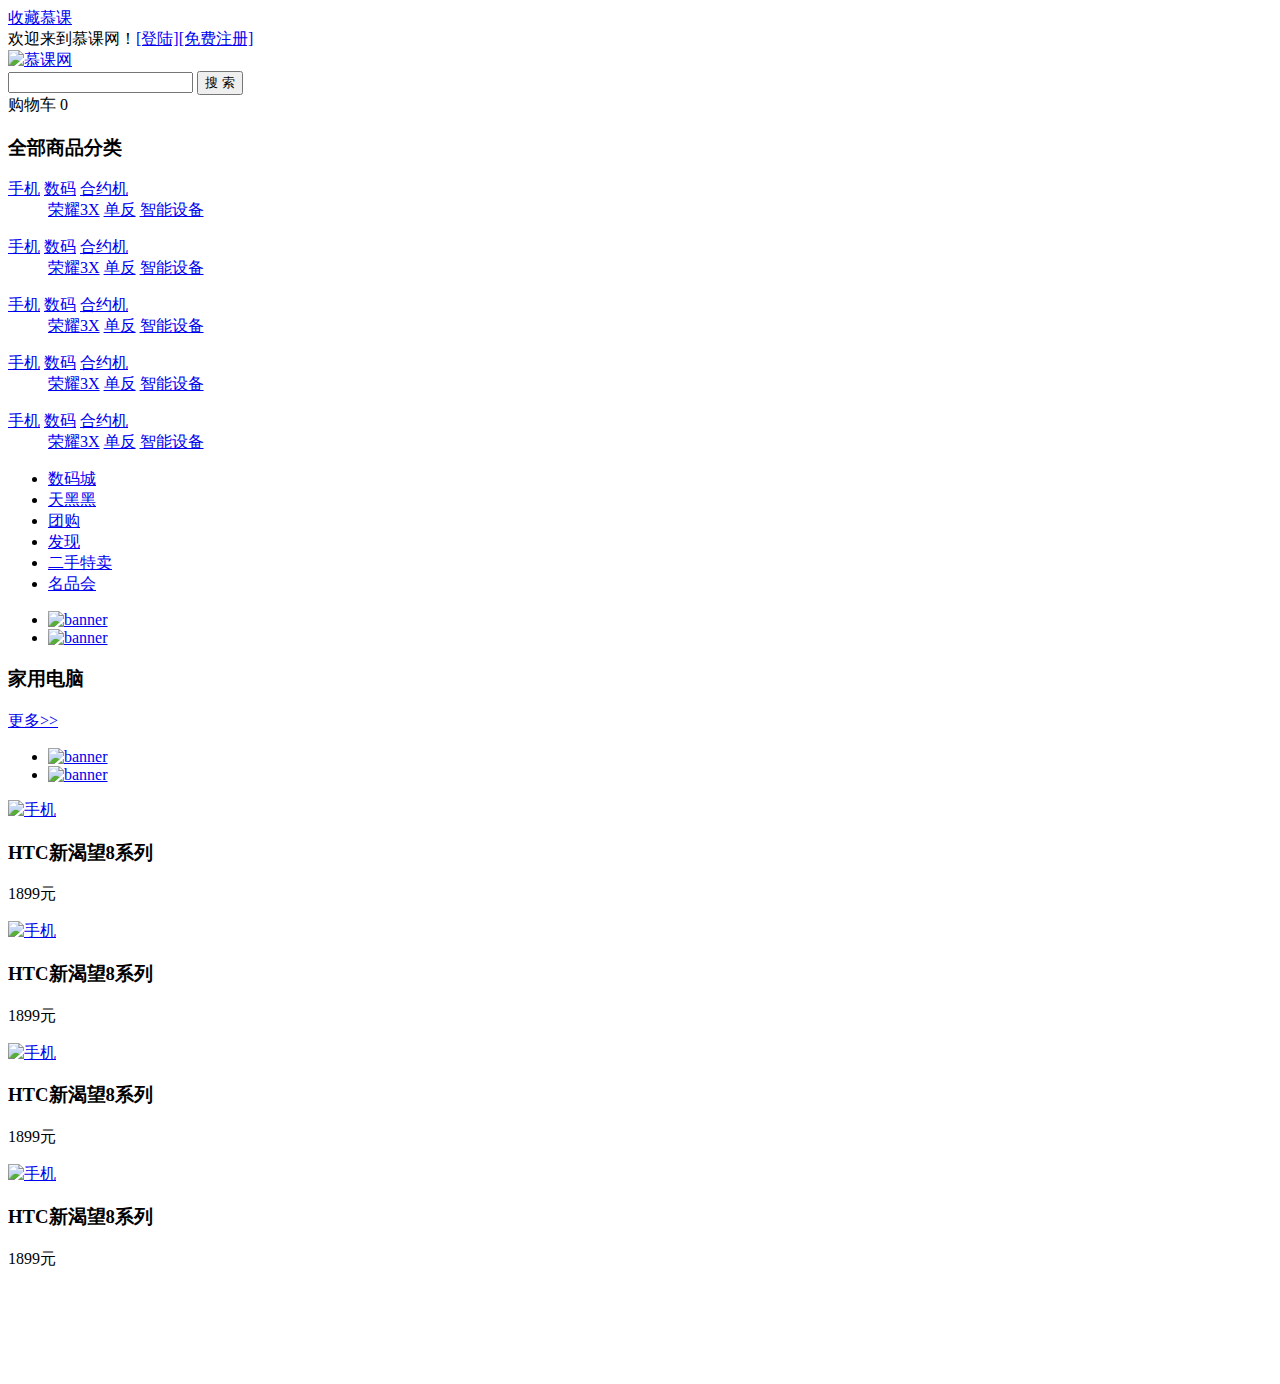
==== index.html @ 4ac68045 "慕课网网页制作主页代码" ====
<!doctype html>
<html>
<head>
<meta charset="utf-8">
<title>无标题文档</title>
<link rel="stylesheet" type="text/css" href="/home/willyon/ds/style/reset.css" />
<link rel="stylesheet" type="text/css" href="/home/willyon/ds/style/main.css" />
</head>

<body>

</body>
<div class="headerBar">
  <div class="topBar">
    <div class="comWidth">
      <div class="leftArea">
        <a href="#" class="collection">收藏慕课</a>
        <!--<a href="#" class="collection">联系我们</a>-->
        <!--<a href="#" class="collection">设置首页</a>-->
      </div>
      <div class="rightArea">
        欢迎来到慕课网！<a href="#">[登陆]</a><a href="#">[免费注册]</a>
      </div>
    </div>
  </div>
  <div class="logoBar">
    <div class="comWidth">
      <div class="logo fl">
        <a href="#">
          <img src="/home/willyon/ds/images/logo1.png" alt="慕课网" />
        </a>
      </div>
      <div class="search_box fl">
        <input type="text" class="search_text fl" />
        <input type="button" value="搜 索" class="search_btn fr" />
      </div>
      <div class="shopCar fr">
        <span class="shopText fl">购物车</span>
        <span class="shopNum fl">0</span>
      </div>
    </div>
  </div>
  <div class="navBox">
    <div class="comWidth">
      <div class="shopClass fl">
        <h3>全部商品分类<i></i></h3>
        <div class="shopClass_show">
          <dl class="shopClass_item">
            <dt>
              <a href="#" class="b">手机</a>
              <a href="#" class="b">数码</a>
              <a href="#" class="b heborder">合约机</a>
            </dt>
            <dd>
              <a href="#">荣耀3X</a>
              <a href="#">单反</a>
              <a href="#">智能设备</a>
            </dd>
          </dl>
          <dl class="shopClass_item">
            <dt>
              <a href="#" class="b">手机</a>
              <a href="#" class="b">数码</a>
              <a href="#" class="b heborder">合约机</a>
            </dt>
            <dd>
              <a href="#">荣耀3X</a>
              <a href="#">单反</a>
              <a href="#">智能设备</a>
            </dd>
          </dl>
          <dl class="shopClass_item">
            <dt>
              <a href="#" class="b">手机</a>
              <a href="#" class="b">数码</a>
              <a href="#" class="b heborder">合约机</a>
            </dt>
            <dd>
              <a href="#">荣耀3X</a>
              <a href="#">单反</a>
              <a href="#">智能设备</a>
            </dd>
          </dl>
          <dl class="shopClass_item">
            <dt>
              <a href="#" class="b">手机</a>
              <a href="#" class="b">数码</a>
              <a href="#" class="b heborder">合约机</a>
            </dt>
            <dd>
              <a href="#">荣耀3X</a>
              <a href="#">单反</a>
              <a href="#">智能设备</a>
            </dd>
          </dl>
          <dl class="shopClass_item">
            <dt>
              <a href="#" class="b">手机</a>
              <a href="#" class="b">数码</a>
              <a href="#" class="b heborder">合约机</a>
            </dt>
            <dd>
              <a href="#">荣耀3X</a>
              <a href="#">单反</a>
              <a href="#">智能设备</a>
            </dd>
          </dl>
        </div>
      </div>
      <ul class="nav fl">
        <li><a href="#" class="active">数码城</a></li>
        <li><a href="#">天黑黑</a></li>
        <li><a href="#">团购</a></li>
        <li><a href="#">发现</a></li>
        <li><a href="#">二手特卖</a></li>
        <li><a href="#">名品会</a></li>
      </ul>
    </div>
  </div>
</div>
<div class="banner comWidth clearfix">
  <div class="banner_bar banner_big">
    <ul class="imgBox">
      <li><a href="#"><img src="/home/willyon/ds/images/maintu.png" alt="banner"></a></li>
      <li><a href="#"><img src="/home/willyon/ds/images/maintu.png" alt="banner"></a></li>
    </ul>
    <div class="imgNum">
      <a href="#" class="active"></a>
      <a href="#"></a>
      <a href="#"></a>
      <a href="#"></a>
    </div>
  </div>
</div>
<div class="shopTit comWidth">
  <span class="icon"></span><h3>家用电脑</h3>
  <a href="#" class="more">更多&gt;&gt;</a>
</div>
<div class="shopList comWidth clearfix">
 <div class="leftArea">
  <div class="banner_bar banner_sm">
    <ul class="imgBox">
      <li><a href="#"><img src="/home/willyon/ds/images/beauty2.png" alt="banner"></a></li>
      <li><a href="#"><img src="/home/willyon/ds/images/eat.png" alt="banner"></a></li>
    </ul>
    <div class="imgNum">
      <a href="#" class="active"></a>
      <a href="#"></a>
      <a href="#"></a>
      <a href="#"></a>
    </div>
  </div>

 </div>
 <div class="rightArea">
   <div class="shopList_top clearfix">
    <div class="shop_item">
      <div class="shop_img">
        <a href="#"><img src="/home/willyon/ds/images/phone3.png" alt="手机"/></a>
      </div>
      <h3>HTC新渴望8系列</h3>
      <p>1899元</p>
    </div>
    <div class="shop_item">
      <div class="shop_img">
        <a href="#"><img src="/home/willyon/ds/images/phone3.png" alt="手机"/></a>
      </div>
      <h3>HTC新渴望8系列</h3>
      <p>1899元</p>
    </div>
    <div class="shop_item">
      <div class="shop_img">
        <a href="#"><img src="/home/willyon/ds/images/phone3.png" alt="手机"/></a>
      </div>
      <h3>HTC新渴望8系列</h3>
      <p>1899元</p>
    </div>
    <div class="shop_item">
      <div class="shop_img">
        <a href="#"><img src="/home/willyon/ds/images/phone3.png" alt="手机"/></a>
      </div>
      <h3>HTC新渴望8系列</h3>
      <p>1899元</p>
    </div>
   </div>
   <div class="shopList_sm">
    <div class="shopItem_sm">

    </div>
   </div>
 </div>
</div>
</html>






















<br /><br /><br /><br /><br />
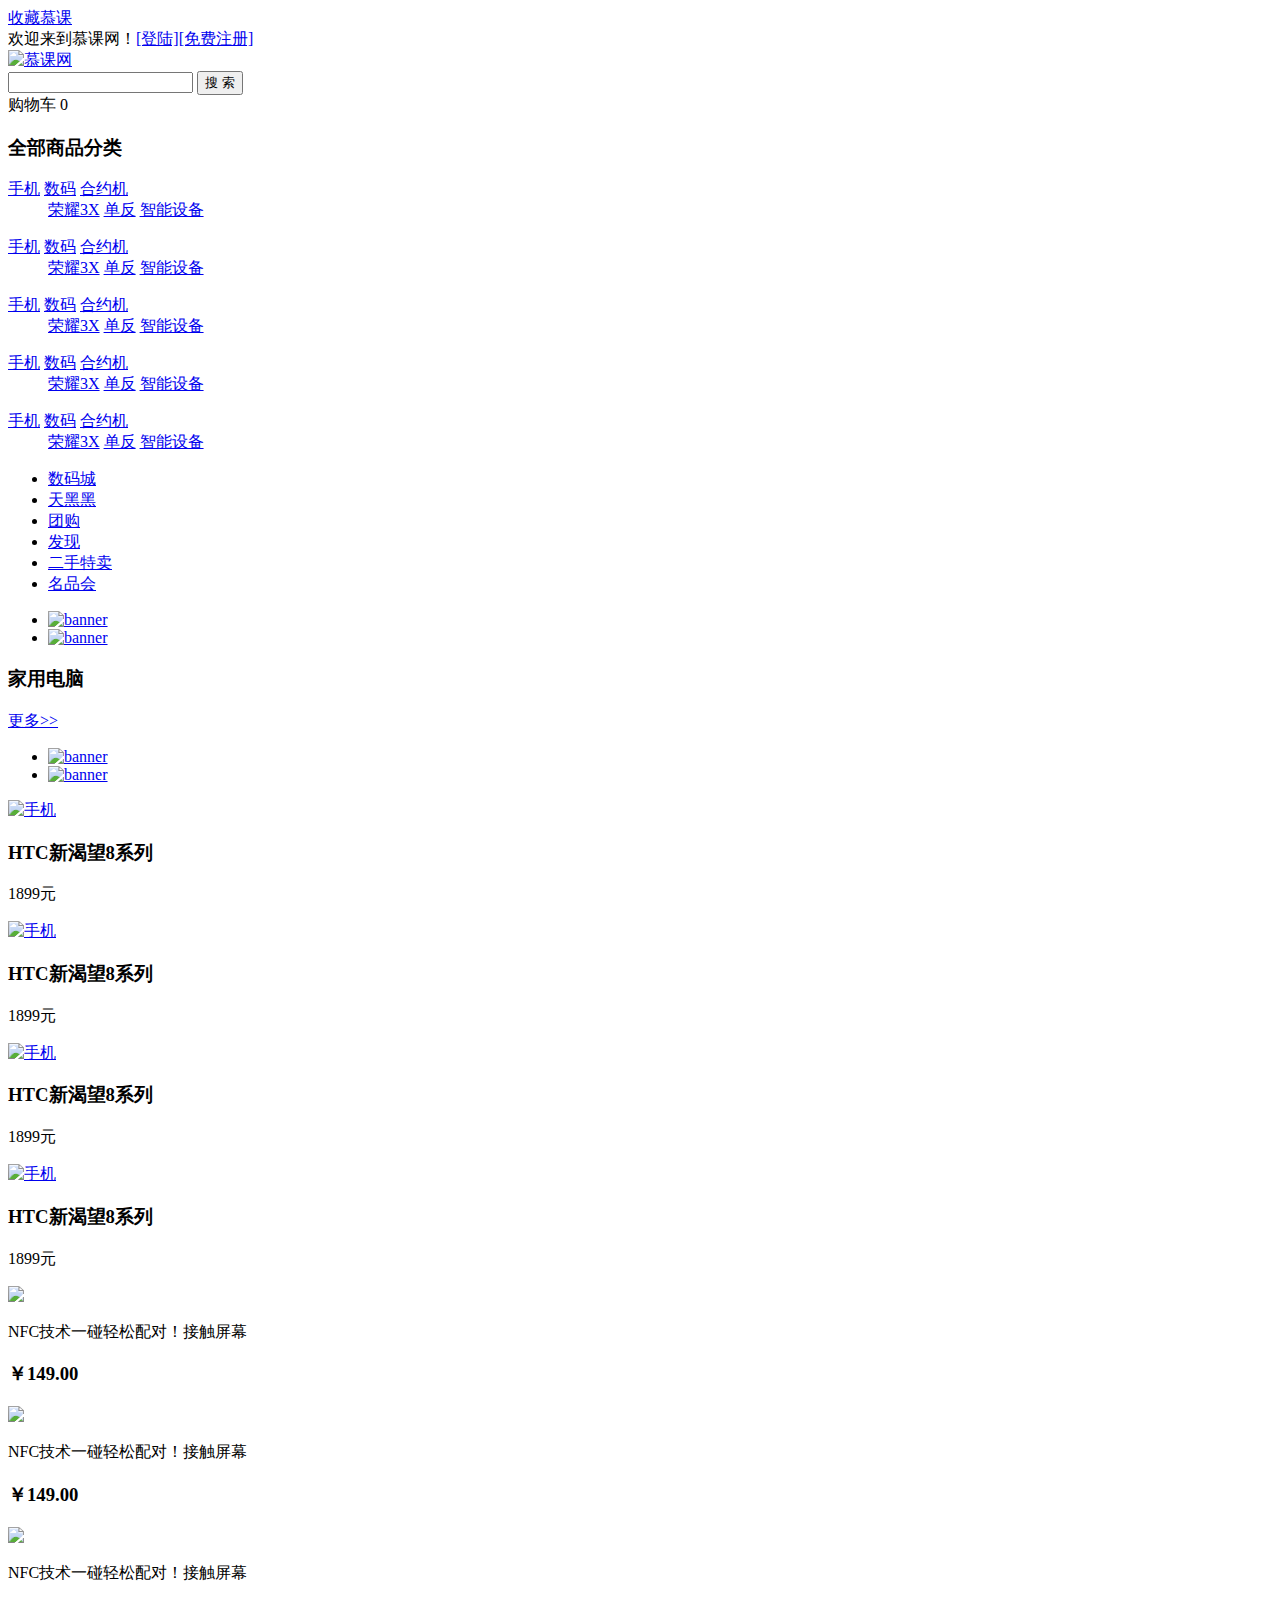
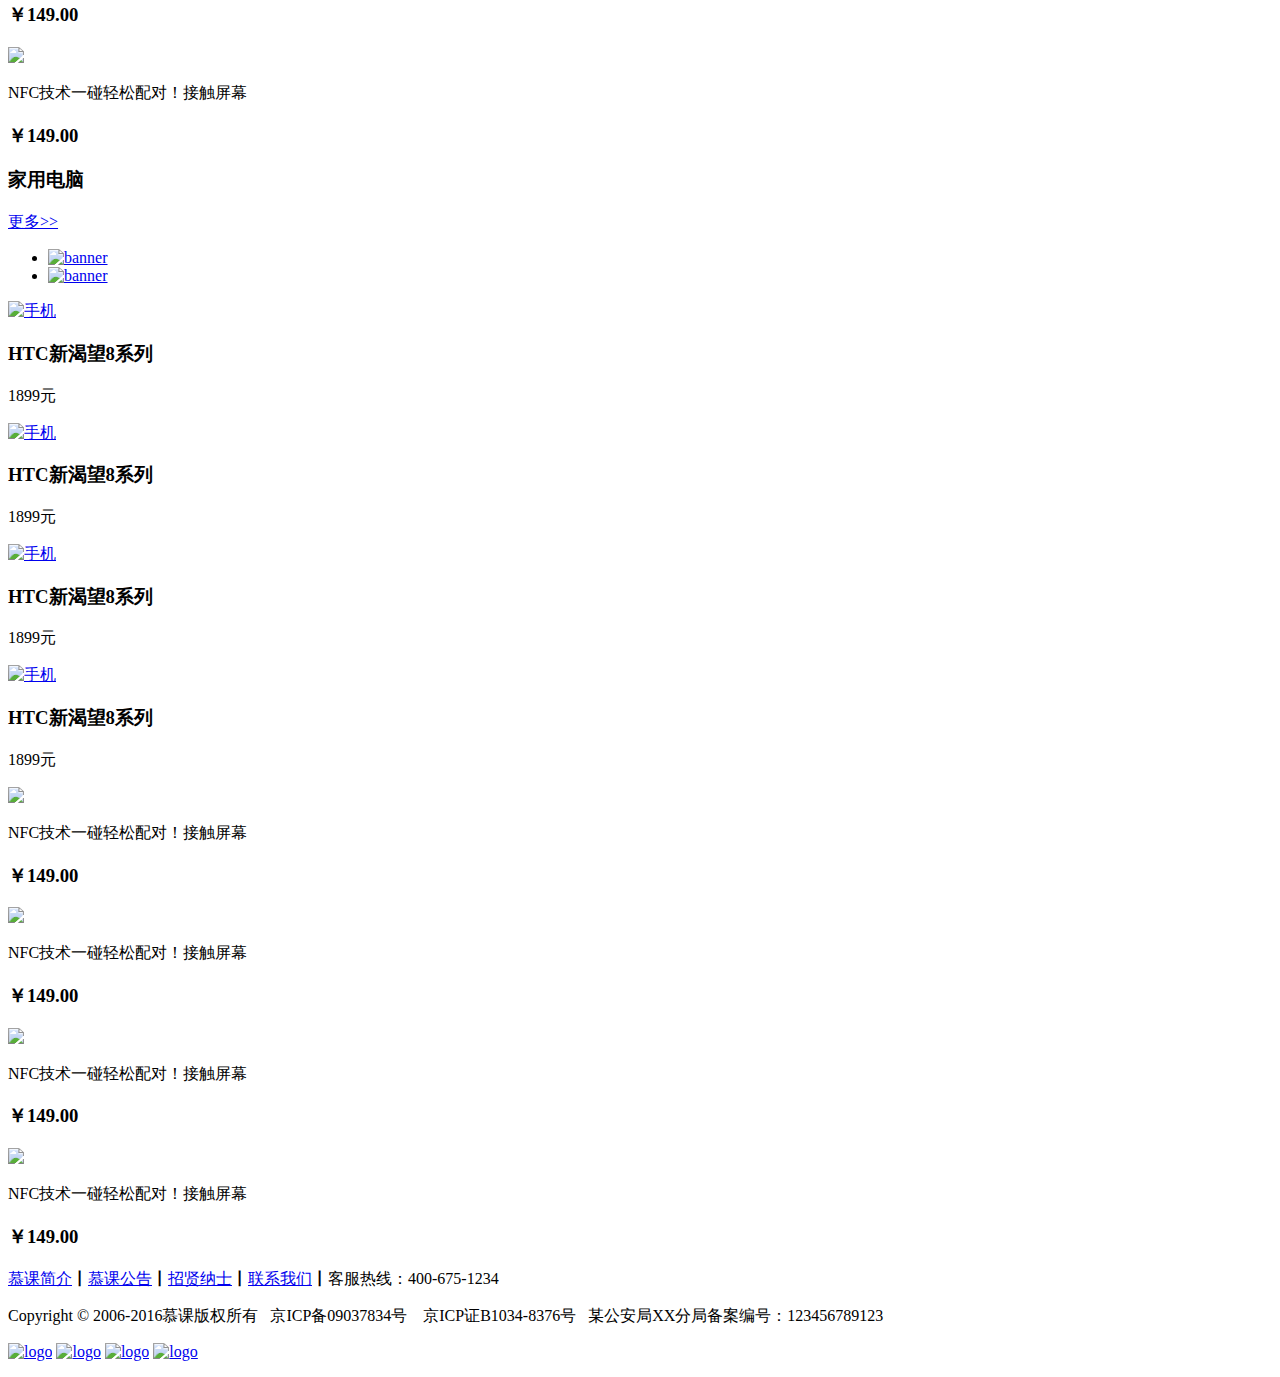
==== commit af1cdc6f: "慕课网网页开发主页代码完工版" ====
--- a/index.html
+++ b/index.html
@@ -183,34 +183,146 @@
       <p>1899元</p>
     </div>
    </div>
-   <div class="shopList_sm">
-    <div class="shopItem_sm">
-
+   <div class="shopList_sm clearfix">
+    <div class="shopItem_sm">
+      <div class="shopItem_smImg">
+        <a href="#"><img src="/home/willyon/ds/images/phone3.png" /></a>
+      </div>
+      <div class="shopItem_text">
+        <p>NFC技术一碰轻松配对！接触屏幕</p>
+        <h3>￥149.00</h3>
+      </div>
+    </div>
+    <div class="shopItem_sm">
+      <div class="shopItem_smImg">
+        <a href="#"><img src="/home/willyon/ds/images/phone3.png" /></a>
+      </div>
+      <div class="shopItem_text">
+        <p>NFC技术一碰轻松配对！接触屏幕</p>
+        <h3>￥149.00</h3>
+      </div>
+    </div>
+    <div class="shopItem_sm">
+      <div class="shopItem_smImg">
+        <a href="#"><img src="/home/willyon/ds/images/phone3.png" /></a>
+      </div>
+      <div class="shopItem_text">
+        <p>NFC技术一碰轻松配对！接触屏幕</p>
+        <h3>￥149.00</h3>
+      </div>
+    </div>
+    <div class="shopItem_sm">
+      <div class="shopItem_smImg">
+        <a href="#"><img src="/home/willyon/ds/images/phone3.png" /></a>
+      </div>
+      <div class="shopItem_text">
+        <p>NFC技术一碰轻松配对！接触屏幕</p>
+        <h3>￥149.00</h3>
+      </div>
     </div>
    </div>
  </div>
 </div>
+<div class="shopTit comWidth">
+  <span class="icon"></span><h3>家用电脑</h3>
+  <a href="#" class="more">更多&gt;&gt;</a>
+</div>
+<div class="shopList comWidth clearfix">
+ <div class="leftArea">
+  <div class="banner_bar banner_sm">
+    <ul class="imgBox">
+      <li><a href="#"><img src="/home/willyon/ds/images/eat.png" alt="banner"></a></li>
+      <li><a href="#"><img src="/home/willyon/ds/images/beauty2.png" alt="banner"></a></li>
+    </ul>
+    <div class="imgNum">
+      <a href="#" class="active"></a>
+      <a href="#"></a>
+      <a href="#"></a>
+      <a href="#"></a>
+    </div>
+  </div>
+
+ </div>
+ <div class="rightArea">
+   <div class="shopList_top clearfix">
+    <div class="shop_item">
+      <div class="shop_img">
+        <a href="#"><img src="/home/willyon/ds/images/phone3.png" alt="手机"/></a>
+      </div>
+      <h3>HTC新渴望8系列</h3>
+      <p>1899元</p>
+    </div>
+    <div class="shop_item">
+      <div class="shop_img">
+        <a href="#"><img src="/home/willyon/ds/images/phone3.png" alt="手机"/></a>
+      </div>
+      <h3>HTC新渴望8系列</h3>
+      <p>1899元</p>
+    </div>
+    <div class="shop_item">
+      <div class="shop_img">
+        <a href="#"><img src="/home/willyon/ds/images/phone3.png" alt="手机"/></a>
+      </div>
+      <h3>HTC新渴望8系列</h3>
+      <p>1899元</p>
+    </div>
+    <div class="shop_item">
+      <div class="shop_img">
+        <a href="#"><img src="/home/willyon/ds/images/phone3.png" alt="手机"/></a>
+      </div>
+      <h3>HTC新渴望8系列</h3>
+      <p>1899元</p>
+    </div>
+   </div>
+   <div class="shopList_sm clearfix">
+    <div class="shopItem_sm">
+      <div class="shopItem_smImg">
+        <a href="#"><img src="/home/willyon/ds/images/phone3.png" /></a>
+      </div>
+      <div class="shopItem_text">
+        <p>NFC技术一碰轻松配对！接触屏幕</p>
+        <h3>￥149.00</h3>
+      </div>
+    </div>
+    <div class="shopItem_sm">
+      <div class="shopItem_smImg">
+        <a href="#"><img src="/home/willyon/ds/images/phone3.png" /></a>
+      </div>
+      <div class="shopItem_text">
+        <p>NFC技术一碰轻松配对！接触屏幕</p>
+        <h3>￥149.00</h3>
+      </div>
+    </div>
+    <div class="shopItem_sm">
+      <div class="shopItem_smImg">
+        <a href="#"><img src="/home/willyon/ds/images/phone3.png" /></a>
+      </div>
+      <div class="shopItem_text">
+        <p>NFC技术一碰轻松配对！接触屏幕</p>
+        <h3>￥149.00</h3>
+      </div>
+    </div>
+    <div class="shopItem_sm">
+      <div class="shopItem_smImg">
+        <a href="#"><img src="/home/willyon/ds/images/phone3.png" /></a>
+      </div>
+      <div class="shopItem_text">
+        <p>NFC技术一碰轻松配对！接触屏幕</p>
+        <h3>￥149.00</h3>
+      </div>
+    </div>
+   </div>
+ </div>
+</div>
+<div class="footer">
+  <p><a href="#">慕课简介</a><strong>丨</strong><a href="#">慕课公告</a><strong>丨</strong><a href="#">招贤纳士</a><strong>丨</strong><a href="#">联系我们</a><strong>丨</strong>客服热线：400-675-1234</p>
+  <p>Copyright &#169 2006-2016慕课版权所有&nbsp;&nbsp;&nbsp;京ICP备09037834号&nbsp;&nbsp;&nbsp; 京ICP证B1034-8376号&nbsp;&nbsp;&nbsp;某公安局XX分局备案编号：123456789123</p>
+  <p class="web">
+    <a href="#"><img src="/home/willyon/ds/images/footerLogo1.png" alt="logo"/></a>
+    <a href="#"><img src="/home/willyon/ds/images/footerLogo1.png" alt="logo"/></a>
+    <a href="#"><img src="/home/willyon/ds/images/footerLogo1.png" alt="logo"/></a>
+    <a href="#"><img src="/home/willyon/ds/images/footerLogo1.png" alt="logo"/></a>
+  </p>
+</div>
 </html>
 
-
-
-
-
-
-
-
-
-
-
-
-
-
-
-
-
-
-
-
-
-
-<br /><br /><br /><br /><br />
